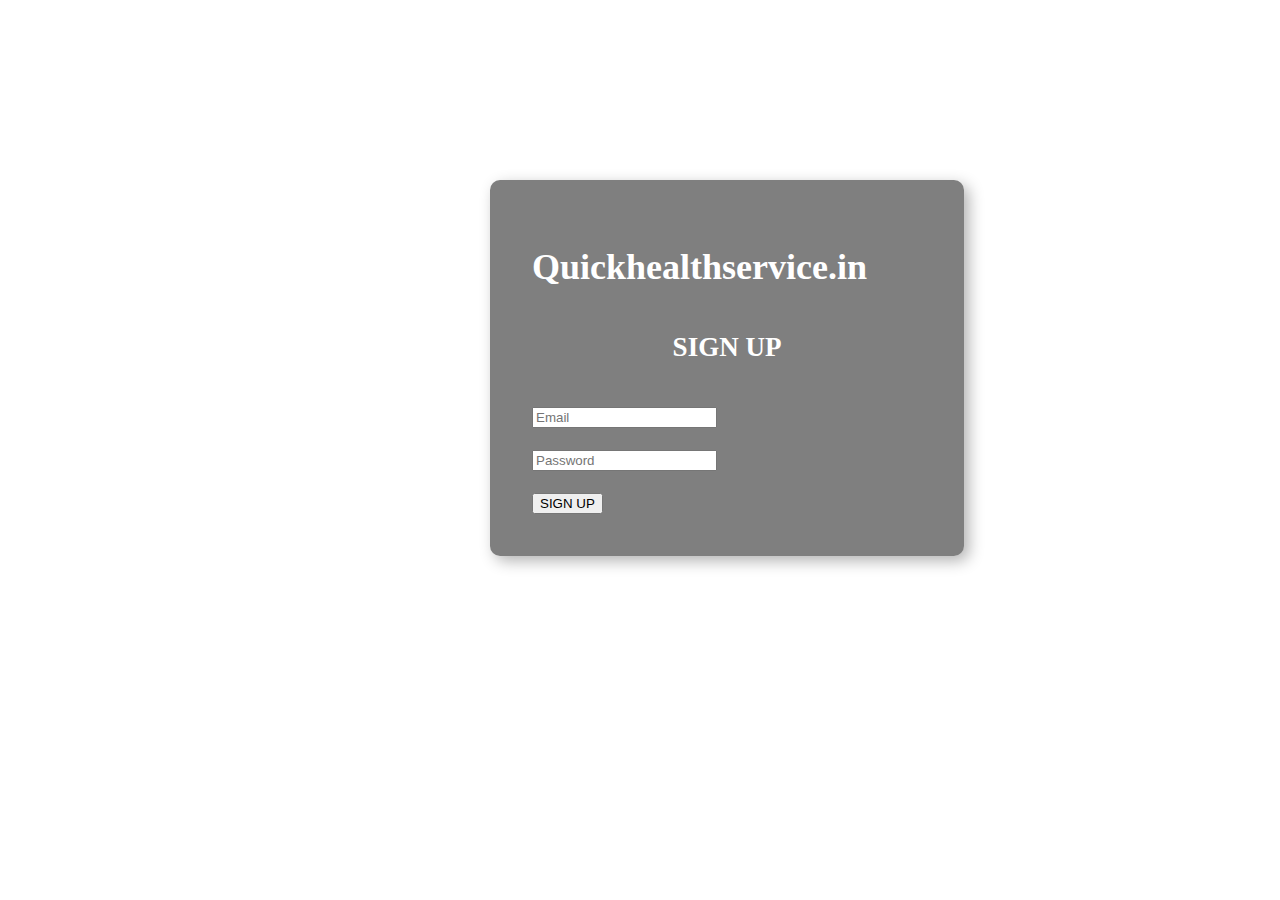
==== index.html @ c757b16c "first commit" ====
<!DOCTYPE html>
<html lang="en">
<head>  
    <meta charset="UTF-8">
    <meta http-equiv="X-UA-Compatible" content="IE=edge">
    <meta name="viewport" content="width=device-width, initial-scale=1.0">
    <title>Document</title>
    <link rel="stylesheet" href="login.css">
</head>
<body>
    <div class="main">
        <div class="register">
        <h1>Quickhealthservice.in</h1>

        <H2>SIGN UP</H2>

        <input type="text" placeholder="Email" required>
        <br><br>
        <input type="text" placeholder="Password" required>
        <br><br>
        <button btn="signup">SIGN UP</button>

    </div>
    
    </div>
</body>
</html>
---- login.css ----
*body{
    background-color: #addd;
    text-align: center;
} 
div.main{ 
    width: 300px;
    margin: 180px auto 0px auto;
}
h2{
    text-align: center;
    padding: 20px;
}
div.register{
    background-color: rgba(0,0,0,0.5);
    width: 130%;
    padding: 14%;
    font-size: 18px;
    border-radius: 10px;
    border: 1px soid rgba(255,255,255,0.3);
    box-shadow: 5px 5px 15px rgba(0,0,0,0.3);
    color: #fff;
}
form#register{
    margin: 40px;
}
input#name{
    width: 200px;
}
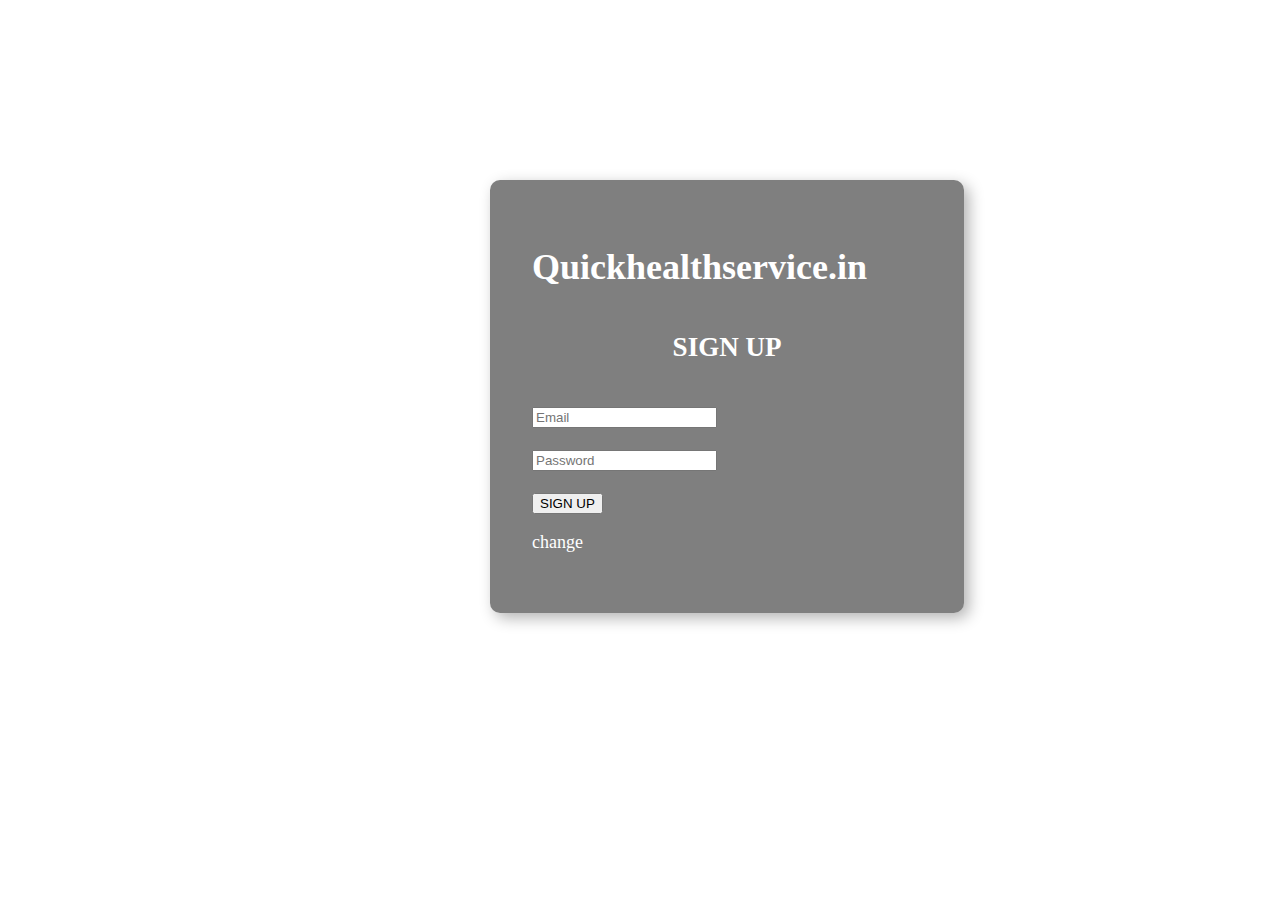
==== commit 27893d6d: "change in index" ====
--- a/index.html
+++ b/index.html
@@ -19,6 +19,7 @@
         <input type="text" placeholder="Password" required>
         <br><br>
         <button btn="signup">SIGN UP</button>
+        <p> change </p>
 
     </div>
     
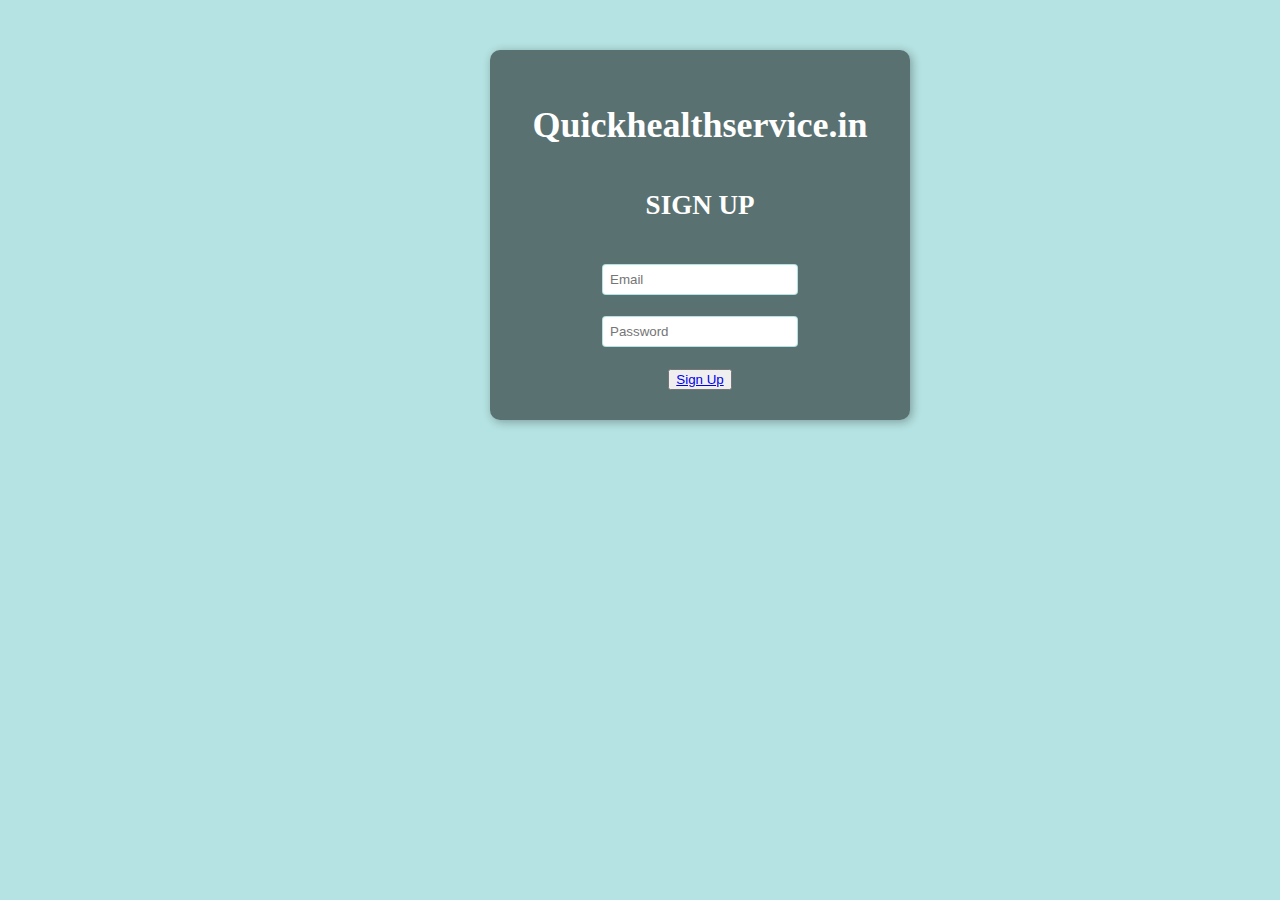
==== commit ecc8286f: "final" ====
--- a/index.html
+++ b/index.html
@@ -1,13 +1,13 @@
 <!DOCTYPE html>
 <html lang="en">
-<head>  
+<head>   
     <meta charset="UTF-8">
     <meta http-equiv="X-UA-Compatible" content="IE=edge">
     <meta name="viewport" content="width=device-width, initial-scale=1.0">
     <title>Document</title>
     <link rel="stylesheet" href="login.css">
 </head>
-<body>
+<body> 
     <div class="main">
         <div class="register">
         <h1>Quickhealthservice.in</h1>
@@ -18,11 +18,13 @@
         <br><br>
         <input type="text" placeholder="Password" required>
         <br><br>
-        <button btn="signup">SIGN UP</button>
-        <p> change </p>
+        <button btn="signup"><a href="./Button/Btn.html">Sign Up</a></button>
+        
+        
 
     </div>
     
     </div>
+   
 </body>
 </html>--- a/login.css
+++ b/login.css
@@ -1,10 +1,11 @@
-*body{
+body{
     background-color: #addd;
     text-align: center;
-} 
-div.main{ 
+
+}  
+div.main{  
     width: 300px;
-    margin: 180px auto 0px auto;
+    margin: 50px auto 0px auto;
 }
 h2{
     text-align: center;
@@ -12,17 +13,21 @@
 }
 div.register{
     background-color: rgba(0,0,0,0.5);
-    width: 130%;
-    padding: 14%;
+    width: 120%;
+    padding:10%;
     font-size: 18px;
     border-radius: 10px;
     border: 1px soid rgba(255,255,255,0.3);
-    box-shadow: 5px 5px 15px rgba(0,0,0,0.3);
+    box-shadow: 2px 2px 10px rgba(0,0,0,0.3);
     color: #fff;
 }
 form#register{
     margin: 40px;
 }
-input#name{
-    width: 200px;
+input{
+    width: 50%;
+    border: 1px solid #addd;
+    border-radius: 4px;
+    padding: 7px;
+
 }
